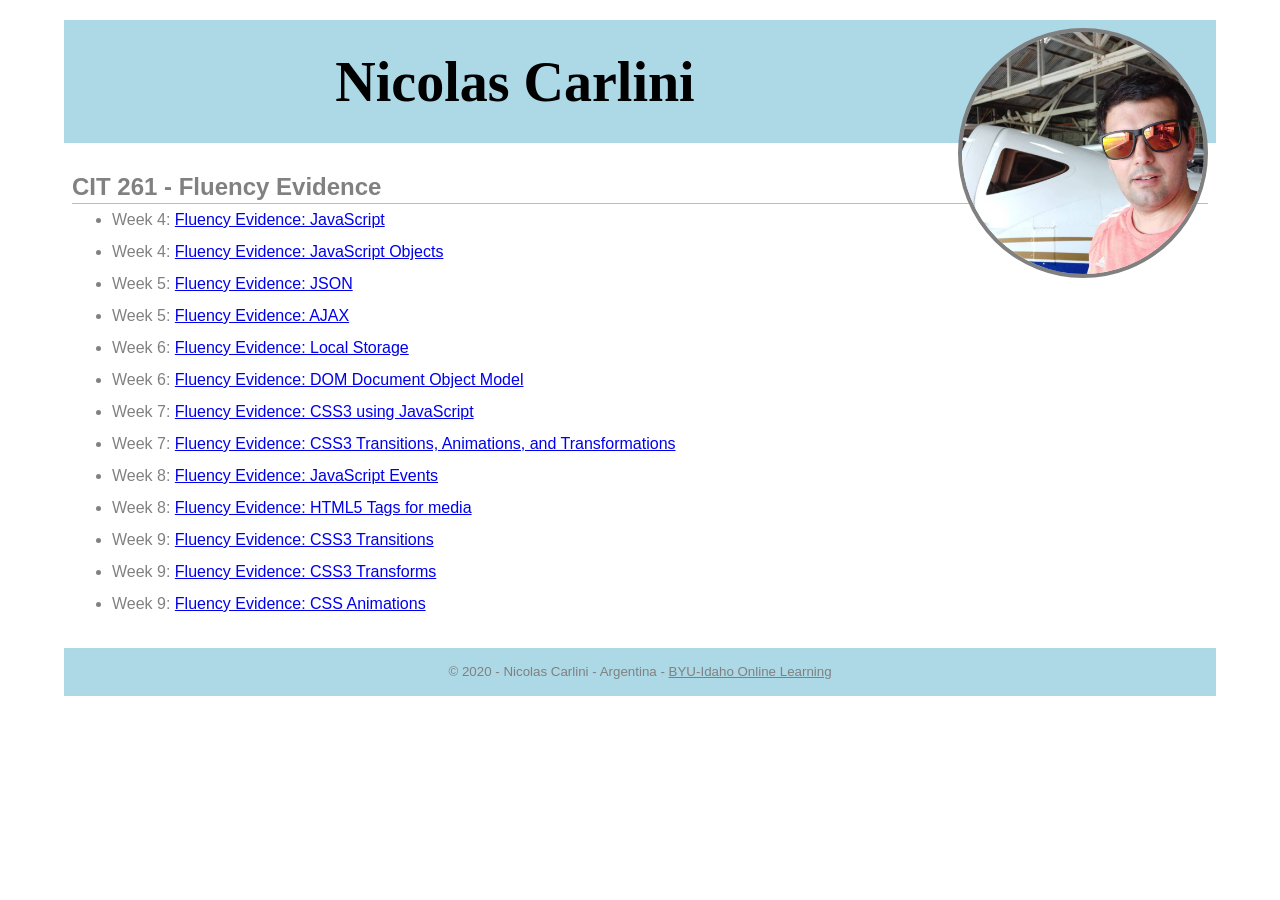
==== index.html @ 82296aa2 "CSS Js" ====
<!doctype html>
<html lang="en-us">
 <head>
        <meta charset="utf-8">
        <meta name="viewport" content="width=device-width, initial-scale=1, viewport-fit=cover">
        <title>CIT 261 - Fluency Evidence | Nicolas Carlini | BYU-Idaho</title>
        <meta name="description" content="Fluency evidence page for Nicolas Carlini in CIT 261 at Brigham Young University-Idaho. ">
        <meta http-equiv="x-ua-compatible" content="ie=edge">
        <link rel="stylesheet" href="css/normalize.css">
        <link rel="stylesheet" href="css/main.css">
 </head>
 <body>
        <header>
            <img src="images/nicolas.jpg" alt="Nicolas Carlini">
            <h1>Nicolas Carlini</h1>
        </header>
        <main>
            <h2>CIT 261 - Fluency Evidence</h2>
            <ul>
                <li>Week 4: <a href="javascript1.html">Fluency Evidence: JavaScript</a>
                <li>Week 4: <a href="javascript2.html">Fluency Evidence: JavaScript Objects</a></li>
                <li>Week 5: <a href="json.html">Fluency Evidence: JSON</a></li>
                <li>Week 5: <a href="json.html">Fluency Evidence: AJAX</a></li>
                <li>Week 6:  <a href="localstorage.hml">Fluency Evidence: Local Storage</a></li>
                <li>Week 6: <a href="dom.html">Fluency Evidence: DOM Document Object Model</a></li>
                <li>Week 7: <a href="css-javascript.html.html">Fluency Evidence: CSS3 using JavaScript</a></li>
                <li>Week 7: <a href="css3transitions.html">Fluency Evidence: CSS3 Transitions, Animations, and Transformations</a></li>
                <li>Week 8: <a href="javascript-events.html">Fluency Evidence: JavaScript Events</a></li>
                <li>Week 8: <a href="html5.html">Fluency Evidence: HTML5 Tags for media</a></li>
                <li>Week 9: <a href="css3transitions.html">Fluency Evidence: CSS3 Transitions</a></li>
                <li>Week 9: <a href="css3.html">Fluency Evidence: CSS3 Transforms</a></li>
                <li>Week 9: <a href="css3.html">Fluency Evidence: CSS Animations</a></li>
            </ul>            
    </main>
        <footer>
            <p>&copy; 2020 - Nicolas Carlini - Argentina - <a href="http://www.byui.edu/online">BYU-Idaho Online Learning</a></p>
        </footer>
      </body>
</html>
---- css/main.css ----
* { margin: 0; box-sizing: border-box; } 

body { 
    font-size: 16px; 
    line-height: 32px;
    font-family: Arial, Helvetica, sans-serif;
    color: #818181;
}

h1 {
    font-size: 3.5rem;
    color: rgb(0, 0, 0);
    font-family: fantasy;
}

h2 {
    font-size: 1rem
    text-align: center;
    border-bottom: 1px solid #bbb;
}

header, main, footer {
    margin: 1.25rem auto;
    padding: .5rem;
    max-width: 90%;
}

header, footer, footer a {
    text-align: center;
    background-color: lightblue;
    color: gray;
}

header img {
    width: 250px;
    height: auto;
    float: right;
    border-radius: 50%;
    border:4px solid gray;
}

footer {
    font-size: smaller;
}


input[type="button"]{
    border-radius: 2px;
    background-color:gray;
    color: black;
    border-color:black ;
    width:100%;
    font-size: 40px;
}

input[type="text"]{
    border-radius: 2px;
    text-align: right;
    background-color:white;
    border-color: black ;
    width:100%;
    font-size: 40px;
}

table {
    border-collapse: collapse;
    border: 1px solid black;
  } 
  
th,td {
    border: 1px solid black;
  }

#weatherbutton{
    border-radius: 2px;
    background-color:lightblue;
    color: black;
    border-color:black ;
    width:50%;
    font-size: 14px;
}
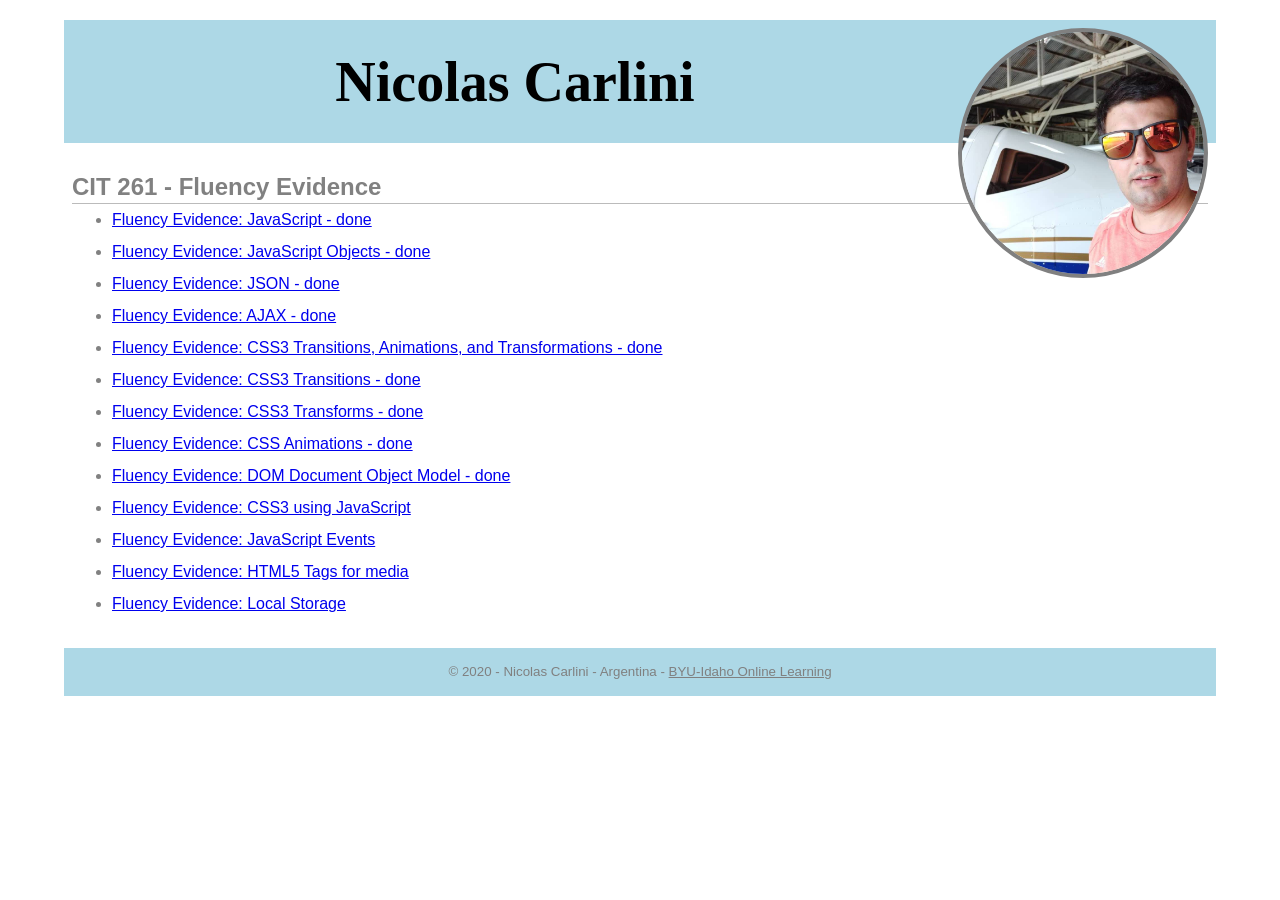
==== commit 4fb82fa2: "updated menu with finished items" ====
--- a/index.html
+++ b/index.html
@@ -17,19 +17,21 @@
         <main>
             <h2>CIT 261 - Fluency Evidence</h2>
             <ul>
-                <li>Week 4: <a href="javascript1.html">Fluency Evidence: JavaScript</a>
-                <li>Week 4: <a href="javascript2.html">Fluency Evidence: JavaScript Objects</a></li>
-                <li>Week 5: <a href="json.html">Fluency Evidence: JSON</a></li>
-                <li>Week 5: <a href="json.html">Fluency Evidence: AJAX</a></li>
-                <li>Week 6:  <a href="localstorage.hml">Fluency Evidence: Local Storage</a></li>
-                <li>Week 6: <a href="dom.html">Fluency Evidence: DOM Document Object Model</a></li>
-                <li>Week 7: <a href="css-javascript.html.html">Fluency Evidence: CSS3 using JavaScript</a></li>
-                <li>Week 7: <a href="css3transitions.html">Fluency Evidence: CSS3 Transitions, Animations, and Transformations</a></li>
-                <li>Week 8: <a href="javascript-events.html">Fluency Evidence: JavaScript Events</a></li>
-                <li>Week 8: <a href="html5.html">Fluency Evidence: HTML5 Tags for media</a></li>
-                <li>Week 9: <a href="css3transitions.html">Fluency Evidence: CSS3 Transitions</a></li>
-                <li>Week 9: <a href="css3.html">Fluency Evidence: CSS3 Transforms</a></li>
-                <li>Week 9: <a href="css3.html">Fluency Evidence: CSS Animations</a></li>
+                <li><a href="javascript1.html">Fluency Evidence: JavaScript - done</a>
+                <li><a href="javascript2.html">Fluency Evidence: JavaScript Objects - done</a></li>
+                <li><a href="json.html">Fluency Evidence: JSON - done</a></li>
+                <li><a href="json.html">Fluency Evidence: AJAX - done </a></li>
+                <li><a href="css3transitions.html">Fluency Evidence: CSS3 Transitions, Animations, and Transformations - done</a></li>
+                <li><a href="css3transitions.html">Fluency Evidence: CSS3 Transitions - done</a></li>
+                <li><a href="css3.html">Fluency Evidence: CSS3 Transforms - done</a></li>
+                <li><a href="css3.html">Fluency Evidence: CSS Animations - done</a></li>
+                <li><a href="dom.html">Fluency Evidence: DOM Document Object Model - done</a></li>
+                
+                <li><a href="css-javascript.html.html">Fluency Evidence: CSS3 using JavaScript</a></li>
+                <li><a href="javascript-events.html">Fluency Evidence: JavaScript Events</a></li>
+                <li><a href="html5.html">Fluency Evidence: HTML5 Tags for media</a></li>
+                <li><a href="localstorage.hml">Fluency Evidence: Local Storage</a></li>
+                
             </ul>            
     </main>
         <footer>
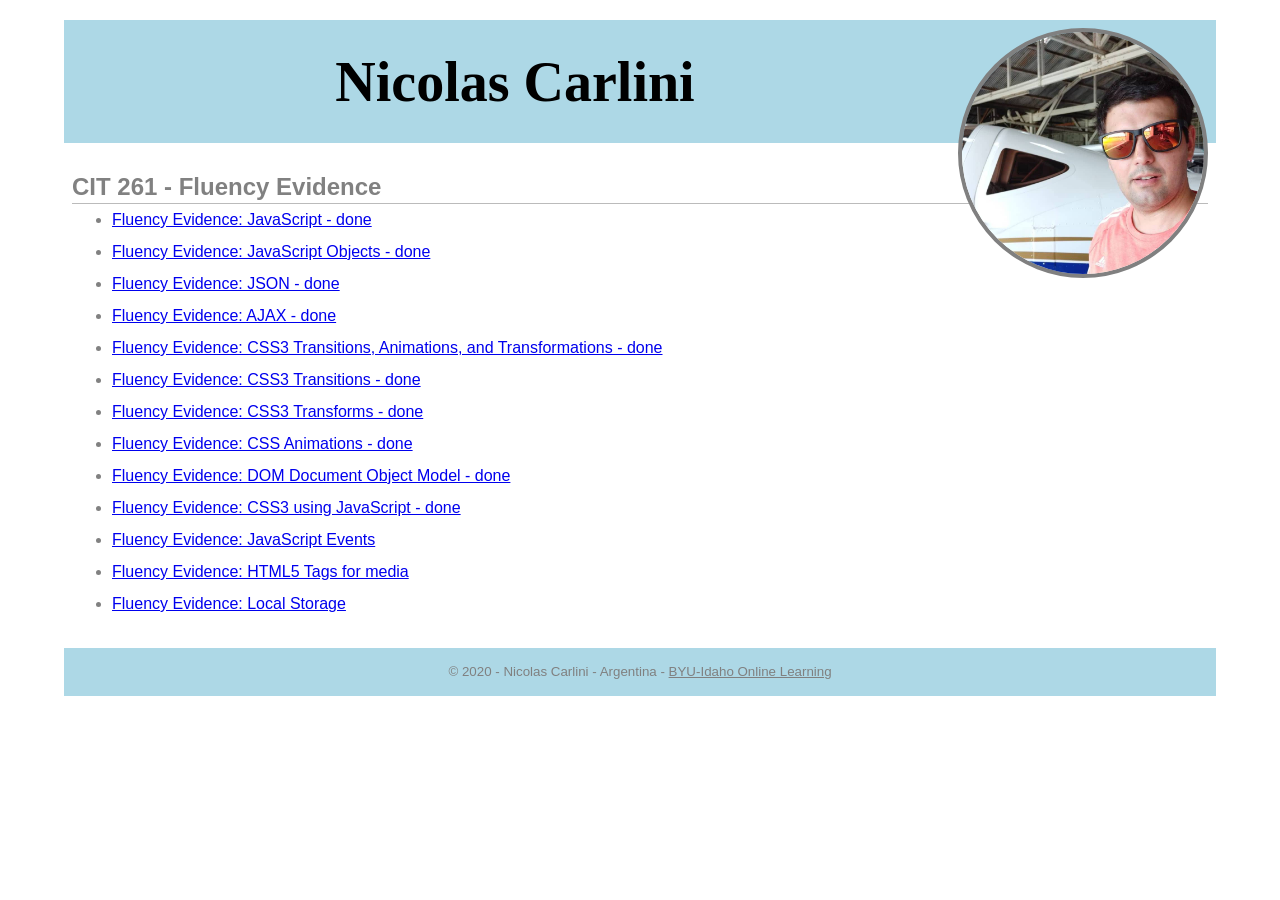
==== commit 36273f93: "Updated menu" ====
--- a/index.html
+++ b/index.html
@@ -26,8 +26,8 @@
                 <li><a href="css3.html">Fluency Evidence: CSS3 Transforms - done</a></li>
                 <li><a href="css3.html">Fluency Evidence: CSS Animations - done</a></li>
                 <li><a href="dom.html">Fluency Evidence: DOM Document Object Model - done</a></li>
-                
-                <li><a href="css-javascript.html.html">Fluency Evidence: CSS3 using JavaScript</a></li>
+
+                <li><a href="css-javascript.html">Fluency Evidence: CSS3 using JavaScript - done</a></li>
                 <li><a href="javascript-events.html">Fluency Evidence: JavaScript Events</a></li>
                 <li><a href="html5.html">Fluency Evidence: HTML5 Tags for media</a></li>
                 <li><a href="localstorage.hml">Fluency Evidence: Local Storage</a></li>
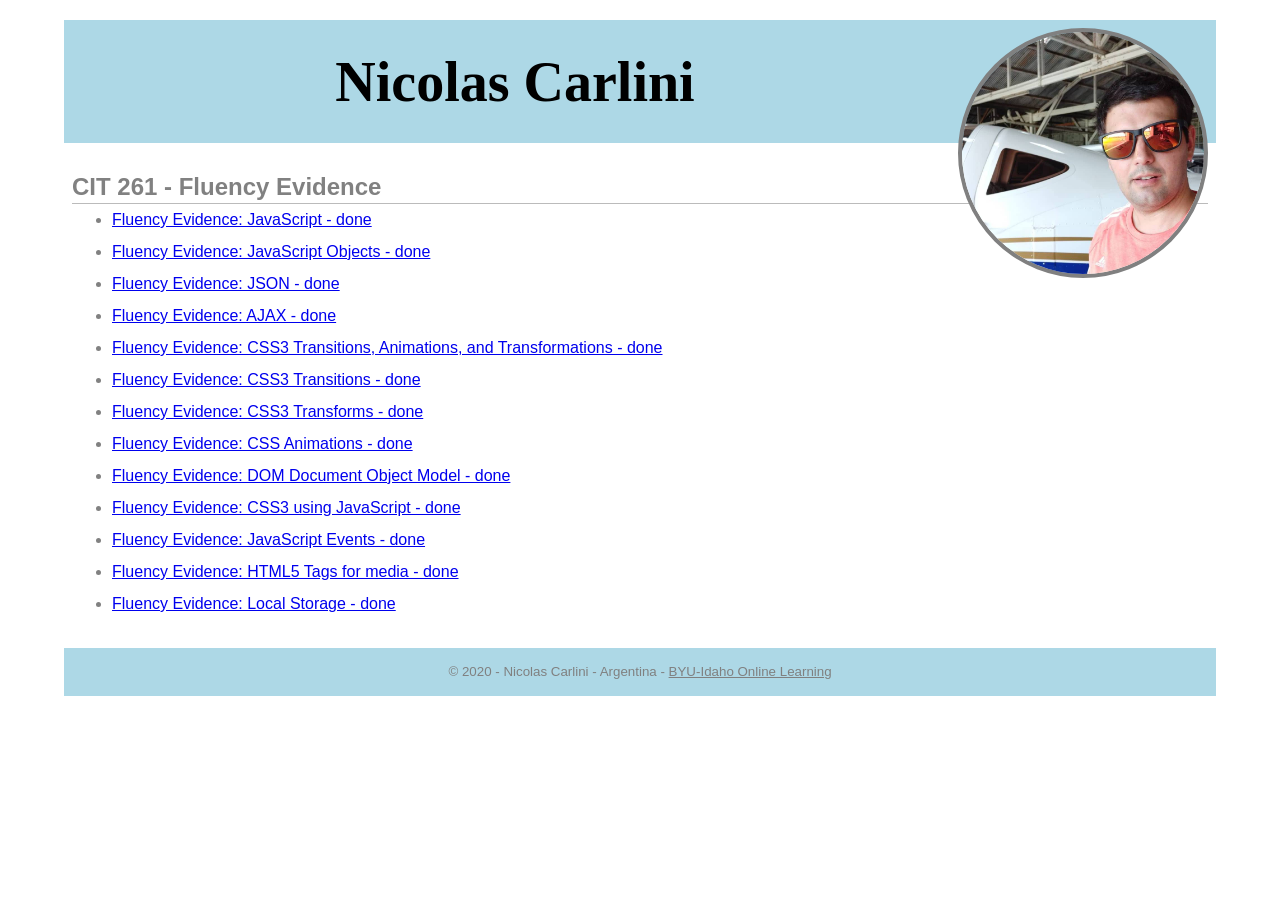
==== commit 0714522e: "localstorage and events" ====
--- a/index.html
+++ b/index.html
@@ -28,9 +28,9 @@
                 <li><a href="dom.html">Fluency Evidence: DOM Document Object Model - done</a></li>
 
                 <li><a href="css-javascript.html">Fluency Evidence: CSS3 using JavaScript - done</a></li>
-                <li><a href="javascript-events.html">Fluency Evidence: JavaScript Events</a></li>
-                <li><a href="html5.html">Fluency Evidence: HTML5 Tags for media</a></li>
-                <li><a href="localstorage.hml">Fluency Evidence: Local Storage</a></li>
+                <li><a href="localstorage.html">Fluency Evidence: JavaScript Events - done</a></li>
+                <li><a href="html5.html">Fluency Evidence: HTML5 Tags for media - done</a></li>
+                <li><a href="localstorage.hml">Fluency Evidence: Local Storage - done</a></li>
                 
             </ul>            
     </main>
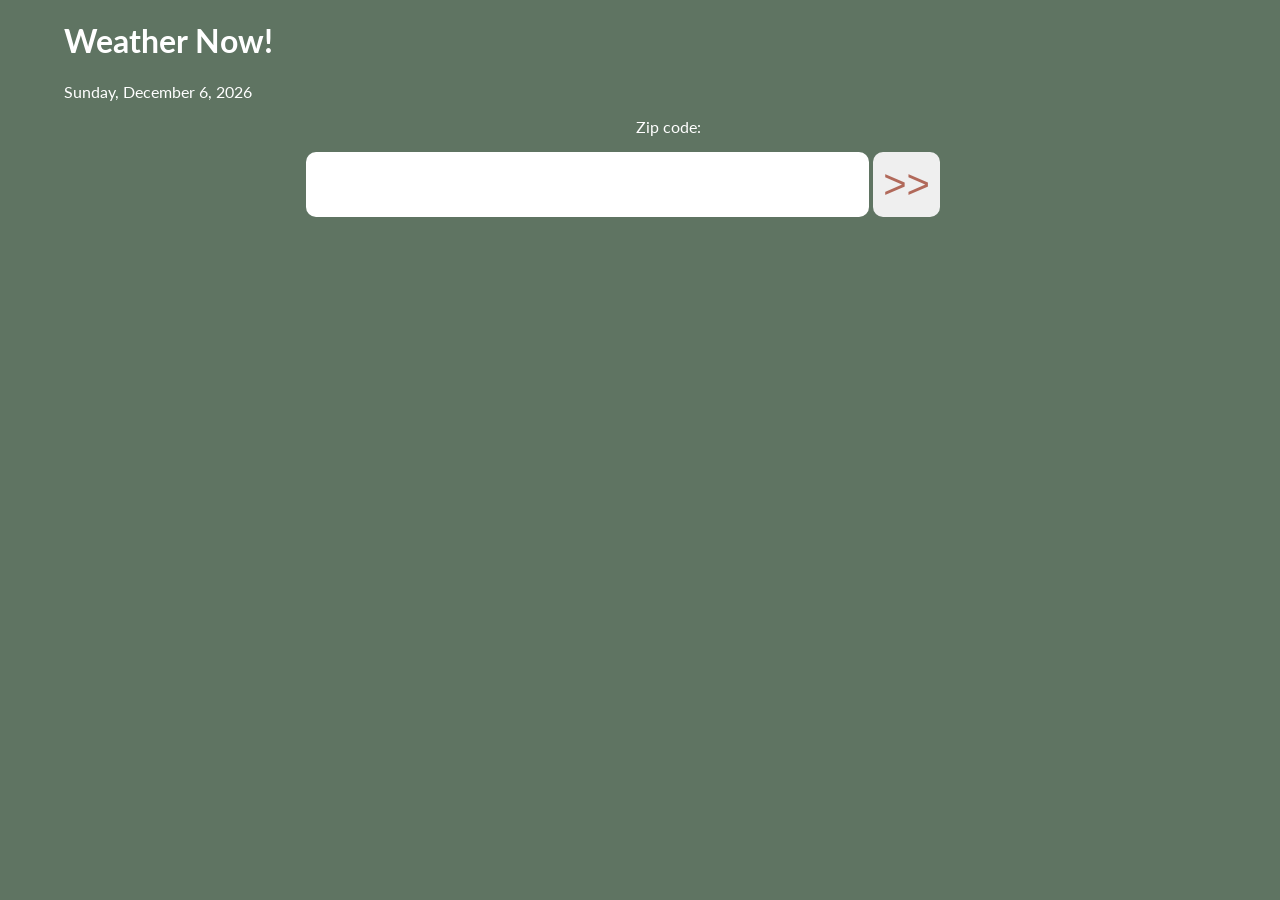
==== commit b1529bb3: "Arranged Final Project" ====
--- a/index.html
+++ b/index.html
@@ -6,36 +6,72 @@
         <title>CIT 261 - Fluency Evidence | Nicolas Carlini | BYU-Idaho</title>
         <meta name="description" content="Fluency evidence page for Nicolas Carlini in CIT 261 at Brigham Young University-Idaho. ">
         <meta http-equiv="x-ua-compatible" content="ie=edge">
-        <link rel="stylesheet" href="css/normalize.css">
-        <link rel="stylesheet" href="css/main.css">
+        <link rel="stylesheet" href="css/weather.css">
+
  </head>
  <body>
         <header>
-            <img src="images/nicolas.jpg" alt="Nicolas Carlini">
-            <h1>Nicolas Carlini</h1>
+
         </header>
         <main>
-            <h2>CIT 261 - Fluency Evidence</h2>
-            <ul>
-                <li><a href="javascript1.html">Fluency Evidence: JavaScript - done</a>
-                <li><a href="javascript2.html">Fluency Evidence: JavaScript Objects - done</a></li>
-                <li><a href="json.html">Fluency Evidence: JSON - done</a></li>
-                <li><a href="json.html">Fluency Evidence: AJAX - done </a></li>
-                <li><a href="css3transitions.html">Fluency Evidence: CSS3 Transitions, Animations, and Transformations - done</a></li>
-                <li><a href="css3transitions.html">Fluency Evidence: CSS3 Transitions - done</a></li>
-                <li><a href="css3.html">Fluency Evidence: CSS3 Transforms - done</a></li>
-                <li><a href="css3.html">Fluency Evidence: CSS Animations - done</a></li>
-                <li><a href="dom.html">Fluency Evidence: DOM Document Object Model - done</a></li>
+            <h1>Weather Now!</h1>
+            <span id="currentDate"></span>
+                <p id="zip_code">Zip code:</p>
+                  <input type="text" id="city" class="zip_code_text" name="fname">
+                <input type="button" value=">>" id="weatherbutton" onclick="get_weather()"/>
+            </div>
+            <div class="weather_container" id="weather_container">
+              <div class="daily" id="daily">
+                <div class="icon_container">
+                  <div id = "weather_icon"></div>
+                </div>
+          
+                  <section class="weathersummary">
+                      <p class="label"><span id="city_temp"></span></p>
 
-                <li><a href="css-javascript.html">Fluency Evidence: CSS3 using JavaScript - done</a></li>
-                <li><a href="localstorage.html">Fluency Evidence: JavaScript Events - done</a></li>
-                <li><a href="html5.html">Fluency Evidence: HTML5 Tags for media - done</a></li>
-                <li><a href="localstorage.hml">Fluency Evidence: Local Storage - done</a></li>
-                
-            </ul>            
-    </main>
-        <footer>
-            <p>&copy; 2020 - Nicolas Carlini - Argentina - <a href="http://www.byui.edu/online">BYU-Idaho Online Learning</a></p>
-        </footer>
-      </body>
+                      <p class="label"><span id="description"></span></p>
+    
+                      <p class="label"><span id="todaytemp"></span></p>
+
+                      <p class="label">Humidity: <span id="humidity"></span>%</p>
+
+                      <p class="label">Wind Direction: <span id="winddirection"></span></p>
+
+                      <p class="label">Wind Speed: <span id="windspeed"></span></p>
+
+                      <p class="label">Wind Chill: <span id="chill_text"></span></p>
+                  </section>
+                </div>
+      
+
+                <section class="forecast">
+                  <h3>Next 5 Days</h3>
+                  <table>
+                    <thead>
+                      <tr>
+                        <th><span id="dateone"></span></th>
+                        <th><span id="datetwo"></span></th>
+                        <th><span id="datethree"></span></th>
+                        <th><span id="datefour"></span></th>
+                        <th><span id="datefive"></span></th>
+                      </tr>
+                    </thead>
+                    <tbody>
+                      <tr>
+                        <td><span id="dayone"></span>&deg;F</td>
+                        <td><span id="daytwo"></span>&deg;F</td>
+                        <td><span id="daythree"></span>&deg;F</td>
+                        <td><span id="dayfour"></span>&deg;F</td>
+                        <td><span id="dayfive"></span>&deg;F</td>
+                      </tr>
+                    </tbody>
+                  </table>
+                </section>
+            </div>
+</div>
+
+             
+</main>
+<script src="js/weather.js"></script>
+  </body>
 </html>
--- a/css/weather.css
+++ b/css/weather.css
@@ -0,0 +1,647 @@
+@import url(https://fonts.googleapis.com/css?family=Lato:300,400,700);
+
+.daily {
+    width: 90%;
+    height: 500px;
+    background: #644749;
+	margin-left:auto; 
+    margin-right:auto;
+    position: absolute;
+	top: 240px;
+	border-radius: 30px;
+}
+
+#city{
+	font-size: 2.5em;
+    border-radius: 10px;
+    margin-left: 20%;
+    width: 45%;
+    padding: 10px;
+    border: none;
+    text-align: center;
+}
+
+#zip_code{
+	text-align: center;
+font-size: 1em;
+}
+
+
+.label{
+	text-align: center;
+}
+
+#weatherbutton{
+	color: #b1695a;
+    font-size: 2.5em;
+    border-radius: 10px;
+    padding: 10px;
+    border: none;
+	text-align: center;
+	transition: .5s;
+}
+
+#weatherbutton:hover{
+	background-color: #b1695a;
+	color: #5F7462;;
+	border-radius: 20px;
+}
+
+#city_temp, #description, #todaytemp{
+	font-size: 1.5em;;
+}
+
+
+.weathersummary {
+    position: absolute;
+    top: 215px;
+    left: 5%;
+    width: 90%;
+}
+
+/* SUNNY */
+.sunny { 
+    
+	animation: sunny 15s linear infinite;
+	background: linear-gradient(top, rgba(255,255,255,0) 0%, rgba(255,255,255,0.8) 50%, rgba(255,255,255,0) 100%); 
+	height: 140px;
+	width: 20px; 
+	margin-left: -15px;
+	position: absolute;
+	left: 52%;
+	/*left: 90px;  */
+	top: 20px;
+}
+.sunny:before {
+	background: linear-gradient(top, rgba(255,255,255,0) 0%, rgba(255,255,255,0.8) 50%, rgba(255,255,255,0) 100%);
+	content: ''; 
+	height: 140px; 
+	width: 20px;
+	opacity: 1; 
+	position: absolute;
+	bottom: 0px;
+	left: 0px; 
+	transform: rotate(90deg);
+}
+.sunny:after {
+	background: #FFEE44; 
+	border-radius: 50%; 
+	box-shadow: rgba(255,255,0,0.2) 0 0 0 15px;
+	content: '';  
+	height: 80px;
+	width: 80px;  
+	position: absolute; 
+	left: -30px; 
+	top: 30px;
+}
+@keyframes sunny { 
+	0% { transform: rotate(0deg); }
+	100% { transform: rotate(360deg); }
+}
+
+/* CLOUDY */
+.cloudy {
+    
+
+	left: 45%;
+	/* left: 90px;  */
+	top: 80px;
+  
+	animation: cloudy 5s ease-in-out infinite;
+	background: #FFFFFF;
+	border-radius: 50%;
+	box-shadow: 
+		#FFFFFF 65px -15px 0 -5px, 
+		#FFFFFF 25px -25px, 
+		#FFFFFF 30px 10px, 
+		#FFFFFF 60px 15px 0 -10px, 
+		#FFFFFF 85px 5px 0 -5px;
+	height: 50px;
+	width: 50px; 
+	margin-left: -60px;
+	position: absolute;
+}
+.cloudy:after {
+	animation: cloudy_shadow 5s ease-in-out infinite;
+	background: #000000;
+	border-radius: 50%;
+	content: '';
+	height: 15px;
+	width: 120px;
+	opacity: 0.2;
+	position: absolute;
+	left: 5px; 
+	bottom: -60px;
+  transform: scale(1);
+}
+@keyframes cloudy {
+	50% { transform: translateY(-20px); }
+}
+@keyframes cloudy_shadow {
+	50% { transform: translateY(20px) scale(.7); opacity:.05; }
+}
+
+/* RAINY */
+.rainy {
+    
+  left: 45%;  
+	top: 80px;
+	animation: rainy 5s ease-in-out infinite 1s;
+	background: #CCCCCC; 
+	border-radius: 50%;
+	box-shadow: 
+		#CCCCCC 65px -15px 0 -5px, 
+		#CCCCCC 25px -25px, 
+		#CCCCCC 30px 10px, 
+		#CCCCCC 60px 15px 0 -10px, 
+		#CCCCCC 85px 5px 0 -5px;
+
+	height: 50px;
+	width: 50px;
+	margin-left: -60px;
+	position: absolute;
+}
+.rainy:after {
+	animation: rainy_shadow 5s ease-in-out infinite 1s;
+	background: #000000;
+	border-radius: 50%;
+	content: '';
+	height: 15px;
+	width: 120px;
+	opacity: 0.2;
+	position: absolute;
+	left: 5px; 
+	bottom: -60px;
+	transform: scale(1);
+}
+.rainy:before {
+	animation: rainy_rain .7s infinite linear;
+	content: '';
+	background: #CCCCCC;
+	border-radius: 50%;
+	display: block;
+	height: 6px;
+	width: 3px;
+	opacity: 0.3;
+	transform: scale(.9);
+}
+@keyframes rainy {
+	50% { transform: translateY(-20px); }
+}
+@keyframes rainy_shadow {
+	50% { transform: translateY(20px) scale(.7); opacity: 0.05; }
+}
+@keyframes rainy_rain {
+	0% {  
+		box-shadow: 
+			rgba(0,0,0,0) 30px 30px, 
+			rgba(0,0,0,0) 40px 40px,  
+			#000 50px 75px, 
+			#000 55px 50px, 
+			#000 70px 100px, 
+			#000 80px 95px, 
+			#000 110px 45px, 
+			#000 90px 35px; 
+	}
+	25% {  
+	  	box-shadow: 
+			#000 30px 45px,
+			#000 40px 60px,
+			#000 50px 90px,
+			#000 55px 65px,
+			rgba(0,0,0,0) 70px 120px,
+			rgba(0,0,0,0) 80px 120px,
+			#000 110px 70px,
+			#000 90px 60px;
+	}
+	26% {  
+		box-shadow:
+			#000 30px 45px,
+			#000 40px 60px,
+			#000 50px 90px,
+			#000 55px 65px,
+			rgba(0,0,0,0) 70px 40px,
+			rgba(0,0,0,0) 80px 20px,
+			#000 110px 70px,
+			#000 90px 60px; 
+	}
+	50% { 
+		box-shadow:
+			#000 30px 70px,
+			#000 40px 80px,
+			rgba(0,0,0,0) 50px 100px,
+			#000 55px 80px,
+			#000 70px 60px,
+			#000 80px 45px,
+			#000 110px 95px,
+			#000 90px 85px;
+	}
+	51% {
+		box-shadow:
+			#000 30px 70px,
+			#000 40px 80px,
+			rgba(0,0,0,0) 50px 45px,
+			#000 55px 80px,
+			#000 70px 60px,
+			#000 80px 45px,
+			#000 110px 95px,
+			#000 90px 85px;
+	}
+	75% {
+		box-shadow:
+			#000 30px 95px,
+			#000 40px 100px,
+			#000 50px 60px,
+			rgba(0,0,0,0) 55px 95px,
+			#000 70px 80px,
+			#000 80px 70px,
+			rgba(0,0,0,0) 110px 120px,
+			rgba(0,0,0,0) 90px 110px;
+	}
+	76% {
+		box-shadow:
+			#000 30px 95px,
+			#000 40px 100px,
+			#000 50px 60px,
+			rgba(0,0,0,0) 55px 35px,
+			#000 70px 80px,
+			#000 80px 70px,
+			rgba(0,0,0,0) 110px 25px,
+			rgba(0,0,0,0) 90px 15px;
+	}
+	100% {
+		box-shadow:
+			rgba(0,0,0,0) 30px 120px,
+			rgba(0,0,0,0) 40px 120px,
+			#000 50px 75px,
+			#000 55px 50px,
+			#000 70px 100px,
+			#000 80px 95px,
+			#000 110px 45px,
+			#000 90px 35px;
+	}
+}
+
+
+/* RAINBOW */
+.rainbow {
+    
+  left: 52%;  
+	top: 80px;
+	animation: rainbow 5s ease-in-out infinite;
+	border-radius: 170px 0 0 0;
+	box-shadow: 
+		#FB323C -2px -2px 0 1px,
+		#F99716 -4px -4px 0 3px,
+		#FEE124 -6px -6px 0 5px,
+		#AFDF2E -8px -8px 0 7px,
+		#6AD7F8 -10px -10px 0 9px,
+		#60B1F5 -12px -12px 0 11px,
+		#A3459B -14px -14px 0 13px;
+	height: 70px;
+	width: 70px;
+	margin-left: -40px;
+	position: absolute;
+  	transform: rotate(40deg);
+}
+.rainbow:after {
+	animation: rainbow_shadow 5s ease-in-out infinite;
+	background: #000000;
+	border-radius: 50%;
+	content: '';
+	opacity: 0.2;
+	height: 15px;
+	width: 120px;
+	position: absolute;
+	bottom: -23px; 
+	left: 17px;
+  	transform: rotate(-40deg);
+  	transform-origin: 50% 50%;
+}
+@keyframes rainbow {
+	50% { transform: rotate(50deg); }
+}
+@keyframes rainbow_shadow {
+	50% { transform:  rotate(-50deg) translate(10px) scale(.7); opacity: 0.05; }
+}
+
+/* STARRY */
+.starry {
+    
+  	left: 90px;  
+	top: 160px;
+  	animation: starry_star 5s ease-in-out infinite;
+	background: #fff;
+	border-radius: 50%;  
+	box-shadow:  
+      	#FFFFFF 26px 7px 0 -1px, 
+      	rgba(255,255,255,0.1) -36px -19px 0 -1px, 
+      	rgba(255,255,255,0.1) -51px -34px 0 -1px,
+      	#FFFFFF -52px -62px 0 -1px, 
+      	#FFFFFF 14px -37px, 
+      	rgba(255,255,255,0.1) 41px -19px,  
+      	#FFFFFF 34px -50px,
+      	rgba(255,255,255,0.1) 14px -71px 0 -1px,
+      	#FFFFFF 64px -21px 0 -1px, 
+      	rgba(255,255,255,0.1) 32px -85px 0 -1px,
+      	#FFFFFF 64px -90px,
+      	rgba(255,255,255,0.1) 60px -67px 0 -1px,  
+      	#FFFFFF 34px -127px,
+      	rgba(255,255,255,0.1) -26px -103px 0 -1px;
+	height: 4px;
+	width: 4px; 
+  	margin-left: -10px;
+	opacity: 1;
+	position: absolute;
+}
+.starry:after { 
+	animation: starry 5s ease-in-out infinite;
+	border-radius: 50%;
+	box-shadow: #FFFFFF -25px 0;
+	content: '';
+	height: 100px;
+	width: 100px;
+	position: absolute;
+	top: -106px; 
+	transform: rotate(-5deg);
+	transform-origin: 0 50%;
+}
+
+@keyframes starry {
+	50% { transform: rotate(10deg); }
+}
+@keyframes starry_star {
+  50% { 
+	box-shadow:  
+		rgba(255,255,255,0.1) 26px 7px 0 -1px, 
+      	#FFFFFF -36px -19px 0 -1px, 
+      	#FFFFFF -51px -34px 0 -1px,
+      	rgba(255,255,255,0.1) -52px -62px 0 -1px, 
+      	rgba(255,255,255,0.1) 14px -37px,
+      	#FFFFFF 41px -19px,   
+      	rgba(255,255,255,0.1) 34px -50px,
+      	#FFFFFF 14px -71px 0 -1px,
+      	rgba(255,255,255,0.1) 64px -21px 0 -1px, 
+      	#FFFFFF 32px -85px 0 -1px,
+      	rgba(255,255,255,0.1) 64px -90px,
+      	#FFFFFF 60px -67px 0 -1px,  
+      	rgba(255,255,255,0.1) 34px -127px,
+      	#FFFFFF -26px -103px 0 -1px;
+	}
+}
+
+/* STORMY */
+.stormy {
+    
+  	left: 52%;  
+	top: 80px;
+	animation: stormy 5s ease-in-out infinite;
+	background: #222222;
+	border-radius: 50%;
+	box-shadow: 
+		#222222 65px -15px 0 -5px, 
+		#222222 25px -25px, 
+		#222222 30px 10px, 
+		#222222 60px 15px 0 -10px, 
+		#222222 85px 5px 0 -5px;
+	height: 50px;  
+	width: 50px; 
+	margin-left: -70px; 
+	position: absolute;
+}
+.stormy:after {
+	animation: stormy_shadow 5s ease-in-out infinite;
+	background: #000;
+	border-radius: 50%;
+	content: '';
+	height: 15px; 
+	width: 120px; 
+	opacity: 0.2;
+	position: absolute;
+	left: 5px; 
+	bottom: -60px;
+	transform: scale(1);
+}
+.stormy:before {
+	animation: stormy_thunder 2s steps(1, end) infinite; 
+	border-left: 0px solid transparent;
+	border-right: 7px solid transparent;
+	border-top: 43px solid yellow; 
+	box-shadow: yellow -7px -32px;
+	content: '';
+	display: block;
+	height: 0;
+	width: 0;
+	position: absolute;
+	left: 57px;
+	top: 70px;
+	transform: rotate(14deg);
+	transform-origin: 50% -60px;
+}
+@keyframes stormy {
+	50% { transform: translateY(-20px); } 
+}  
+@keyframes stormy_shadow {
+	50% { transform: translateY(20px) scale(.7); opacity: 0.05; }
+}
+@keyframes stormy_thunder {
+	0%  { transform: rotate(20deg); opacity:1; }
+	5%  { transform: rotate(-34deg); opacity:1; }
+	10% { transform: rotate(0deg); opacity:1; }
+	15% { transform: rotate(-34deg); opacity:0; }
+}
+
+/* SNOWY */
+.snowy {
+    
+  	left: 52%;  
+	top: 80px;
+	animation: snowy 5s ease-in-out infinite 1s;
+	background: #FFFFFF; 
+	border-radius: 50%;
+	box-shadow: 
+		#FFFFFF 65px -15px 0 -5px, 
+		#FFFFFF 25px -25px, 
+		#FFFFFF 30px 10px, 
+		#FFFFFF 60px 15px 0 -10px, 
+		#FFFFFF 85px 5px 0 -5px;
+
+	height: 50px;
+	width: 50px;
+	margin-left: -60px;
+	position: absolute;
+}
+.snowy:after {
+	animation: snowy_shadow 5s ease-in-out infinite 1s;
+	background: #000000;
+	border-radius: 50%;
+	content: '';
+	height: 15px;
+	width: 120px;
+	opacity: 0.2;
+	position: absolute;
+	left: 8px;
+	bottom: -60px;
+	transform: scale(1);
+}
+.snowy:before {
+	animation: snowy_snow 2s infinite linear;
+	content: '';
+	border-radius: 50%;
+	display: block;
+	height: 7px;
+	width: 7px;
+	opacity: 0.8;
+	transform: scale(.9);
+}
+@keyframes snowy {
+	50% { transform: translateY(-20px); }
+}
+@keyframes snowy_shadow {
+	50% { transform: translateY(20px) scale(.7); opacity: 0.05; }
+}
+@keyframes snowy_snow {
+	0% {  
+		box-shadow: 
+			rgba(238,238,238,0) 30px 30px, 
+			rgba(238,238,238,0) 40px 40px,  
+			#EEEEEE 50px 75px, 
+			#EEEEEE 55px 50px, 
+			#EEEEEE 70px 100px, 
+			#EEEEEE 80px 95px, 
+			#EEEEEE 110px 45px, 
+			#EEEEEE 90px 35px; 
+	}
+	25% {  
+	  	box-shadow: 
+			#EEEEEE 30px 45px,
+			#EEEEEE 40px 60px,
+			#EEEEEE 50px 90px,
+			#EEEEEE 55px 65px,
+			rgba(238,238,238,0) 70px 120px,
+			rgba(238,238,238,0) 80px 120px,
+			#EEEEEE 110px 70px,
+			#EEEEEE 90px 60px;
+	}
+	26% {  
+		box-shadow:
+			#EEEEEE 30px 45px,
+			#EEEEEE 40px 60px,
+			#EEEEEE 50px 90px,
+			#EEEEEE 55px 65px,
+			rgba(238,238,238,0) 70px 40px,
+			rgba(238,238,238,0) 80px 20px,
+			#EEEEEE 110px 70px,
+			#EEEEEE 90px 60px; 
+	}
+	50% { 
+		box-shadow:
+			#EEEEEE 30px 70px,
+			#EEEEEE 40px 80px,
+			rgba(238,238,238,0) 50px 100px,
+			#EEEEEE 55px 80px,
+			#EEEEEE 70px 60px,
+			#EEEEEE 80px 45px,
+			#EEEEEE 110px 95px,
+			#EEEEEE 90px 85px;
+	}
+	51% {
+		box-shadow:
+			#EEEEEE 30px 70px,
+			#EEEEEE 40px 80px,
+			rgba(238,238,238,0) 50px 45px,
+			#EEEEEE 55px 80px,
+			#EEEEEE 70px 60px,
+			#EEEEEE 80px 45px,
+			#EEEEEE 110px 95px,
+			#EEEEEE 90px 85px;
+	}
+	75% {
+		box-shadow:
+			#EEEEEE 30px 95px,
+			#EEEEEE 40px 100px,
+			#EEEEEE 50px 60px,
+			rgba(238,238,238,0) 55px 95px,
+			#EEEEEE 70px 80px,
+			#EEEEEE 80px 70px,
+			rgba(238,238,238,0) 110px 120px,
+			rgba(238,238,238,0) 90px 110px;
+	}
+	76% {
+		box-shadow:
+			#EEEEEE 30px 95px,
+			#EEEEEE 40px 100px,
+			#EEEEEE 50px 60px,
+			rgba(238,238,238,0) 55px 35px,
+			#EEEEEE 70px 80px,
+			#EEEEEE 80px 70px,
+			rgba(238,238,238,0) 110px 25px,
+			rgba(238,238,238,0) 90px 15px;
+	}
+	100% {
+		box-shadow:
+			rgba(238,238,238,0) 30px 120px,
+			rgba(238,238,238,0) 40px 120px,
+			#EEEEEE 50px 75px,
+			#EEEEEE 55px 50px,
+			#EEEEEE 70px 100px,
+			#EEEEEE 80px 95px,
+			#EEEEEE 110px 45px,
+			#EEEEEE 90px 35px;
+	}
+}
+
+
+body {
+	font-family: 'Lato', sans-serif;
+	color: white;
+	background-color: #5F7462;
+    overflow-x: hidden;
+    margin-left: 5%;
+}
+
+.icon_container {
+	background: #b1695a;
+	border-radius: 20%;
+    width: 50%;
+    position: absolute;
+    height: 200px;
+    left: 25%;
+    top: 10PX;
+}
+.forecast{
+    top: 530px;
+    position: relative;
+	height: 150px;
+	text-align: center;
+	margin-left:auto; 
+    margin-right:auto;
+}
+
+
+table {
+	background: #012B39;
+	border-radius: 0.25em;
+	border-collapse: collapse;
+	margin-left:auto; 
+    margin-right:auto;
+  }
+
+  th {
+	border-bottom: 1px solid #364043;
+	color: #E2B842;
+	font-size: 0.85em;
+	font-weight: 600;
+	padding: 0.5em 1em;
+	text-align: left;
+  }
+
+  td {
+	color: #fff;
+	font-weight: 400;
+	padding: 0.3em;
+  }
+
+  .weather_container{
+	  display: none;
+  }
